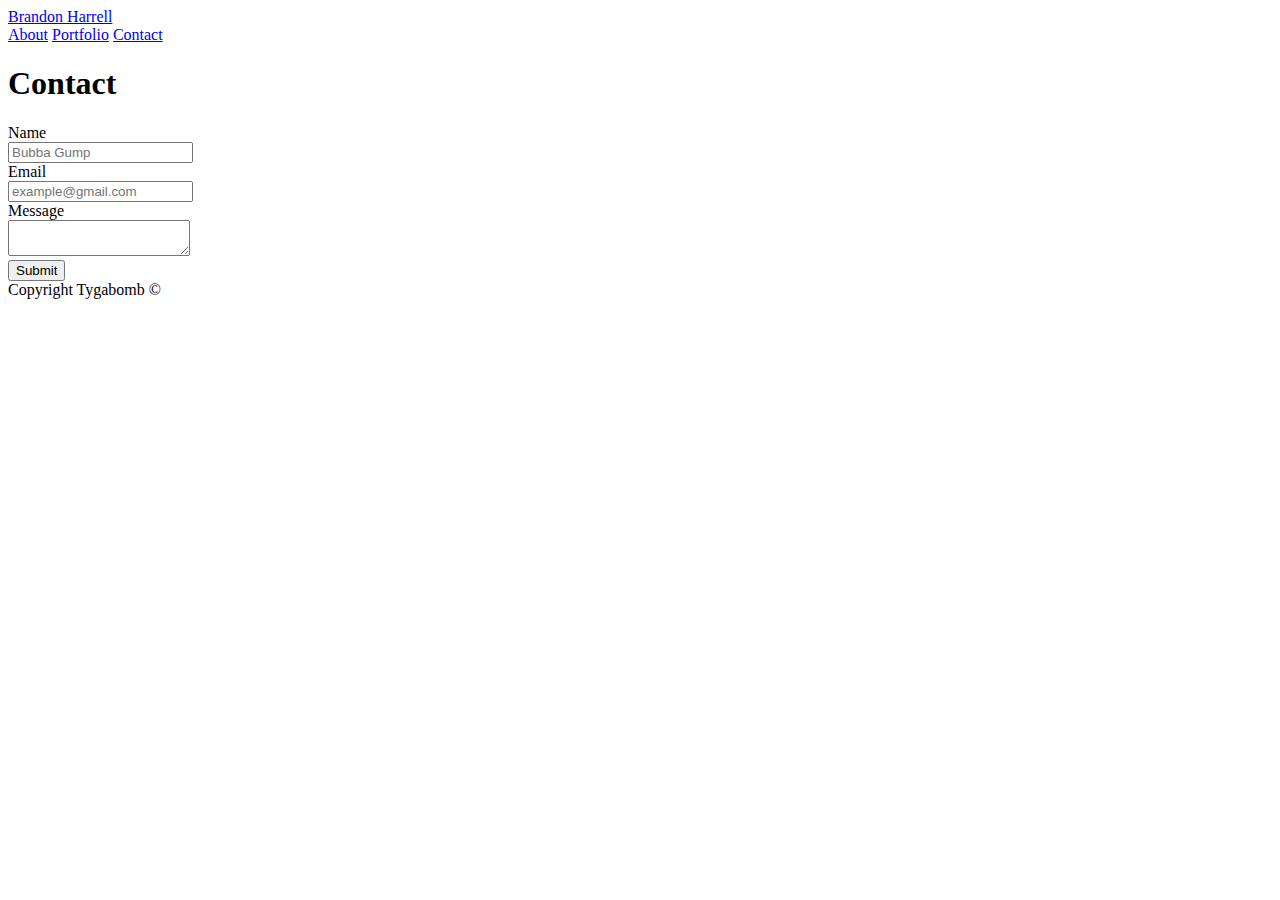
==== contact.html @ 44c2f48b "iniital folder structure" ====
<!doctype html>
<html lang="en">

<head>
    <!-- Required meta tags -->
    <meta charset="utf-8">
    <meta name="viewport" content="width=device-width, initial-scale=1, shrink-to-fit=no">

    <!-- Bootstrap CSS -->
    <link rel="stylesheet" href="https://stackpath.bootstrapcdn.com/bootstrap/4.1.3/css/bootstrap.min.css" integrity="sha384-MCw98/SFnGE8fJT3GXwEOngsV7Zt27NXFoaoApmYm81iuXoPkFOJwJ8ERdknLPMO"
        crossorigin="anonymous">
    <link href="https://fonts.googleapis.com/css?family=Charmonman|Hind|Mali" rel="stylesheet">

    <link rel="stylesheet" type="text/css" href="reset.css">
    <link rel="stylesheet" type="text/css" href="style.css">
    <link rel="stylesheet" type="text/css" href="Responsive.css">

    <title>Brandon Harrell</title>
</head>

<body>

    <header id="masthead">
        <div class="container">
            <a href="index.html" id="logo">Brandon Harrell</a>
            <nav class="navbar navbar-default">
                <a href="index.html">About</a>
                <a href="portfolio.html">Portfolio</a>
                <a href="contact.html">Contact</a>
            </nav>
        </div>
    </header>


    <div class="wrapper">
        <div id="main-container" class="container">

            <!-- Row 1 -->
            <div class="row">
                <div class="col-sm-12">
                    <section class="main-section">

                        <!-- Row 2 -->
                        <div class="row">
                            <div class="col-md-12">
                                <h1>Contact</h1>
                            </div>
                        </div>

                        <!-- Row 3 -->
                        <div class="row">
                            <div class="col-xs-12 col-sm-12 col-md-12 col-lg-12">
                                <form id="contact-form">
                                    <label for="name">Name</label>
                            </div>
                        </div>
                        <div class="row">
                            <div class="col-xs-12 col-sm-12 col-md-12 col-lg-12">
                                <input type="text" id="name" name="name" placeholder="Bubba Gump" required="required">
                            </div>
                        </div>


                        <!-- Row 4 -->
                        <div class="row">
                            <div class="col-xs-12 col-sm-12 col-md-12 col-lg-12">
                                <label for="email">Email</label>
                            </div>
                        </div>
                        <div class="row">
                            <div class="col-xs-12 col-sm-12 col-md-12 col-lg-12">
                                <input type="email" id="email" name="email" placeholder="example@gmail.com" required="required">
                            </div>
                        </div>

                        <!-- Row 5 -->
                        <div class="row">
                            <div class="col-xs-12 col-sm-12 col-md-12 col-lg-12">
                                <label for="message">Message</label>
                            </div>
                        </div>
                        <div class="row">
                            <div class="col-xs-12 col-sm-12 col-md-12 col-lg-12">
                                <textarea id="message" name="message" required="required"></textarea>
                            </div>
                        </div>
                        <div class="row">
                            <div class="col-xs-12 col-sm-12 col-md-12 col-lg-12">
                                <input type="submit">
                            </div>
                        </div>
                        </form>
                    </section>
                </div>

            </div>
</body>
<footer class="sticky" id="footer">
    Copyright Tygabomb &copy;
    <footer>

</html>

<!-- Optional JavaScript -->
<!-- jQuery first, then Popper.js, then Bootstrap JS -->
<script src="https://code.jquery.com/jquery-3.3.1.slim.min.js" integrity="sha384-q8i/X+965DzO0rT7abK41JStQIAqVgRVzpbzo5smXKp4YfRvH+8abtTE1Pi6jizo"
    crossorigin="anonymous"></script>
<script src="https://cdnjs.cloudflare.com/ajax/libs/popper.js/1.14.3/umd/popper.min.js" integrity="sha384-ZMP7rVo3mIykV+2+9J3UJ46jBk0WLaUAdn689aCwoqbBJiSnjAK/l8WvCWPIPm49"
    crossorigin="anonymous"></script>
<script src="https://stackpath.bootstrapcdn.com/bootstrap/4.1.3/js/bootstrap.min.js" integrity="sha384-ChfqqxuZUCnJSK3+MXmPNIyE6ZbWh2IMqE241rYiqJxyMiZ6OW/JmZQ5stwEULTy"
    crossorigin="anonymous"></script>
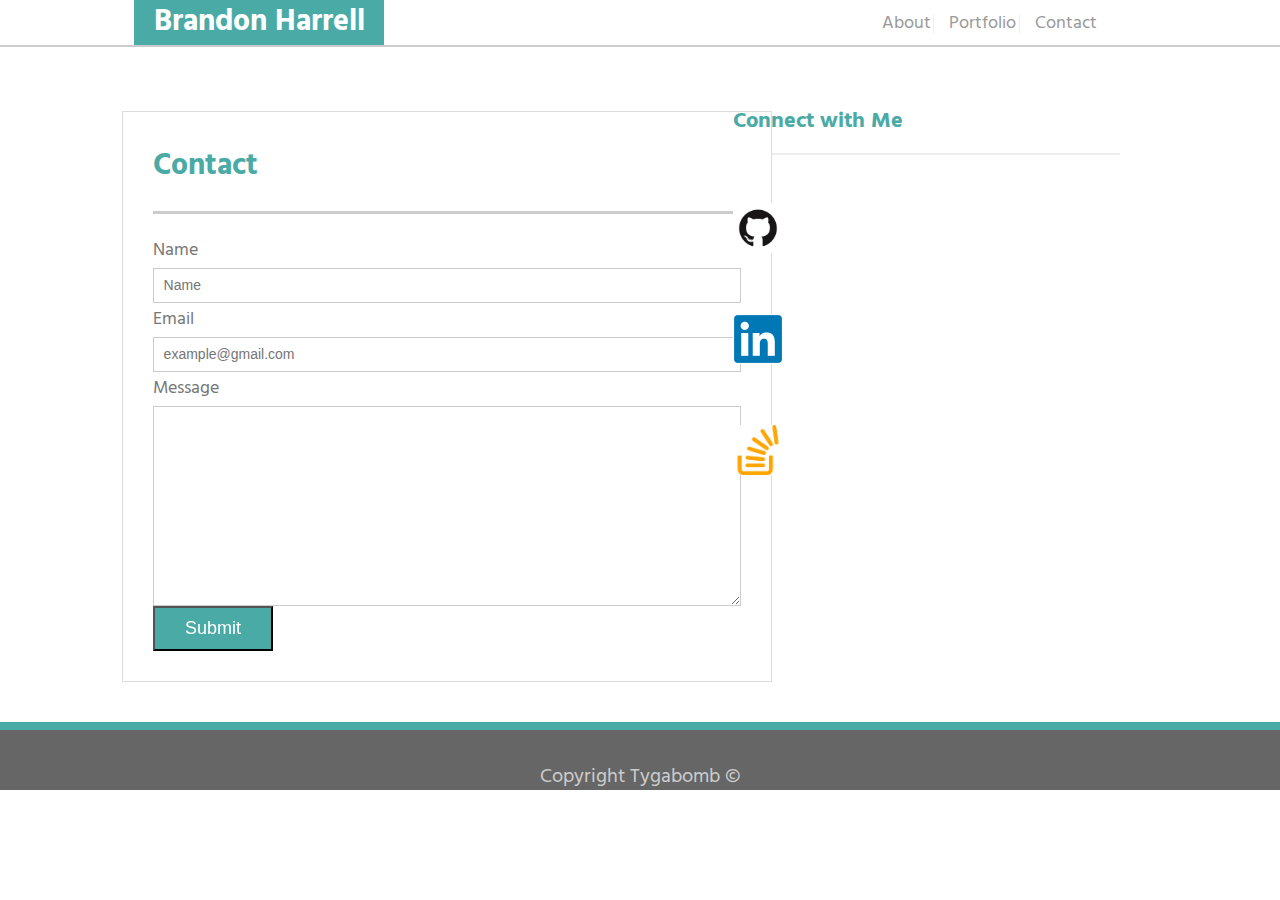
==== commit 0a65d7e2: "contact info and images" ====
--- a/contact.html
+++ b/contact.html
@@ -10,10 +10,12 @@
     <link rel="stylesheet" href="https://stackpath.bootstrapcdn.com/bootstrap/4.1.3/css/bootstrap.min.css" integrity="sha384-MCw98/SFnGE8fJT3GXwEOngsV7Zt27NXFoaoApmYm81iuXoPkFOJwJ8ERdknLPMO"
         crossorigin="anonymous">
     <link href="https://fonts.googleapis.com/css?family=Charmonman|Hind|Mali" rel="stylesheet">
+    <link rel="SHORTCUT ICON" href="./assets/images/B favicon.png" />
 
-    <link rel="stylesheet" type="text/css" href="reset.css">
-    <link rel="stylesheet" type="text/css" href="style.css">
-    <link rel="stylesheet" type="text/css" href="Responsive.css">
+    <link rel="stylesheet" type="text/css" href="./assets/CSS/reset.css">
+    <link rel="stylesheet" type="text/css" href="./assets/CSS/style.css">
+    <link rel="stylesheet" type="text/css" href="./assets/CSS/Responsive.css">
+    <link rel="stylesheet" type="text/css" href="./assets/CSS/hover.css">
 
     <title>Brandon Harrell</title>
 </head>
@@ -56,7 +58,7 @@
                         </div>
                         <div class="row">
                             <div class="col-xs-12 col-sm-12 col-md-12 col-lg-12">
-                                <input type="text" id="name" name="name" placeholder="Bubba Gump" required="required">
+                                <input type="text" id="name" name="name" placeholder="Name" required="required">
                             </div>
                         </div>
 
@@ -86,14 +88,29 @@
                         </div>
                         <div class="row">
                             <div class="col-xs-12 col-sm-12 col-md-12 col-lg-12">
-                                <input type="submit">
+                                <input class="hvr-bubble-float-top " type="submit">
                             </div>
                         </div>
                         </form>
                     </section>
+                    <section id="social-links">
+                        <h3>Connect with Me</h3>
+                        <ul>
+                            <li><a href="https://github.com/Tygabomb"><img class="icon" height="50px" width="50px" src="./assets/images/GitHub-Mark.png"
+                                        alt="GitHub Profile"></a></li>
+                            <li><a href="https://www.linkedin.com/in/brandon-harrell-17b13265/"><img class="icon"
+                                        height="50px" width="50px" src="./assets/images/linkedin image.png" alt="LinkedIn Profile"></a></li>
+                            <li><a href="https://stackoverflow.com/users/10246717/tygabomb"><img class="icon" height="50px"
+                                        width="50px" src="./assets/images/stack-overflow-pic.png" alt="StackOverflow Profile"></a></li>
+                        </ul>
+                    </section>
                 </div>
 
+                </section>
             </div>
+        </div>
+
+    </div>
 </body>
 <footer class="sticky" id="footer">
     Copyright Tygabomb &copy;
--- a/assets/CSS/style.css
+++ b/assets/CSS/style.css
@@ -0,0 +1,259 @@
+* {
+	box-sizing: border-box;
+  }
+  
+
+/* html {
+	background: url("images/subtle_orange_emboss.png");
+  }  */
+  
+  body {
+	font-family: 'Hind', sans-serif;
+	font-size: 18px;
+	line-height: 34px;
+	color: #777;
+	background: url("images/subtle_orange_emboss.png");
+	background-position: center;
+	background-size: cover;
+  }
+  
+  /* general */
+
+  .container {
+	max-width: 960px;
+	margin: 0 auto;
+	margin-top: -1.50%;
+	margin-bottom: -2%;
+	clear: both;
+  }
+  
+  h1,
+  h2,
+  h3,
+  p {
+	margin-bottom: 20px;
+  }
+  p:last-child {
+	margin-bottom: 0;
+  }
+  h1,
+  h2,
+  h3 {
+	font-family: 'Hind', sans-serif;
+	font-size: 18px; 
+	font-weight: 700;
+	color: #4aaaa5;
+	border-bottom: 3px solid #e9782d;
+	}
+	
+  h1 {
+	padding-bottom: 20px;
+	font-size: 30px;
+	line-height: 49px;
+	border-bottom: 3px solid #ccc;
+  }
+  h2,
+  h3 {
+	font-size: 22px;
+  }
+  /* header */
+
+  #masthead {
+	position: fixed;
+	width: 101%;
+	height: 79px;
+	margin: -1% -1% 30px;
+	overflow: auto;
+	color: #fff;
+	background: #fff;
+	border-bottom: 2px solid #ccc;
+  }
+  #logo {
+	float: left;
+	width: 250px;
+	height: 0%;
+	margin-top: 4.5%;
+	margin-left: -2%;
+	font-family: 'Hind', sans-serif;
+	font-size: 30px;
+	font-weight: 700;
+	line-height: 200%;
+	color: #fff;
+	text-align: center;
+	text-decoration: none;
+	background: #4aaaa5;
+  }
+  
+  nav {
+	float: right;
+	margin-top: 25px;
+	background-color: white;
+  }
+  nav a {
+	display: inline-block;
+	padding-left: 15px;
+	margin-left: -5.75%;
+	margin-top: 8%;
+	line-height: 18px;
+	color: #999;
+	border: none;
+	background-color: white;
+	text-decoration: none;
+	border-left: 1px solid #efefef;
+  }
+  .navbar {
+	margin-top: 5%;
+	border: none;
+	background-color: white;
+  }
+  nav a:first-child {
+	margin-right: -1.75;
+	border-left: 0 none;
+  }
+  
+  a {
+	margin-right: 5%;
+  }
+  li {
+	margin-top: 5%;
+	margin-right: -5%;
+  }
+  /* footer */
+
+  .clearfix::after {
+    content: "footer";
+    clear: both;
+    display: table;
+}
+
+  #footer {
+    padding: 30px 0;
+    clear: both;
+    font-size: 20px;
+    color: #cccccc;
+    text-align: center;
+    background: #666666;
+    border-top: 8px solid #4aaaa5;
+    height: 50px;
+  }
+  /* sidebar */
+
+  .sidebar {
+	float: right;
+	width: 100%;
+	max-width: 270px;
+	padding: 30px;
+	margin-bottom: 20px;
+	background: #fff;
+	border: 1px solid #ccc;
+  }
+  
+  h3,
+  .sidebar h2 {
+	padding-bottom: 20px;
+	margin-bottom: 15px;
+	line-height: 22px;
+	border-bottom: 2px solid #eee;
+  }
+  #social {
+	width: 62px;
+	height: 62px;
+	margin-top: 8px;
+	margin-right: 5px;
+  }
+  #social:hover, input[type=submit]:hover {
+	opacity: 0.6;
+  }
+  #social:last-child {
+	margin-right: -7px;
+  }
+  /* main */
+
+  #main-container {
+	padding-top: 130px;
+  }
+  .main-section {
+	float: left;
+	width: 100%;
+	max-width: 650px;
+	padding: 30px;
+	margin: 0 -4% 40px;
+	background: #fff;
+	border: 1px solid #ddd;
+  }
+  /* portfolio page */
+
+  .work {
+	position: relative;
+	float: left;
+	width: 274px;
+	margin: 20px 0 25px;
+	overflow: auto;
+  }
+  .work:nth-child(even) {
+	margin-right: 40px;
+  }
+  .work img {
+	width: 100%;
+	border: 0 none;
+	opacity: 0.8;
+  }
+  .work h3 {
+	position: absolute;
+	bottom: 20px;
+	width: 97.25%;
+	padding: 15px;
+	margin-left: 1.5%;
+	margin-bottom: 0;
+	font-weight: 300;
+	line-height: 30px;
+	color: #777;
+	text-align: center;
+	background: #4aaaa5;;
+	border-bottom: 0;
+  }
+  #auth-image {
+	float: left;
+	width: 200px;
+	height: auto;
+	margin-top: 10px;
+	margin-right: 25px;
+  }
+  /* contact page */
+
+  #contact-form ul {
+	margin-bottom: 20px;
+  }
+  #contact-form li {
+	margin-bottom: 10px;
+  }
+  label,
+  input[type=text],
+  input[type=email],
+  textarea {
+	display: block;
+	width: 100%;
+  }
+  input[type=text],
+  input[type=email],
+  textarea {
+	height: 35px;
+	padding: 0 10px;
+	font-size: 14px;
+	border: 1px solid #ccc;
+  }
+
+  textarea {
+	height: 200px;
+  }
+
+  input[type=submit] {
+	padding: 10px 30px;
+	font-size: 18px;
+	color: #fff;
+	cursor: pointer;
+	background: #4aaaa5;
+	border: Top; 
+
+  }
+  
--- a/assets/CSS/Responsive.css
+++ b/assets/CSS/Responsive.css
@@ -0,0 +1,132 @@
+/* Media Quieries 
+  // 980px
+  */
+  @media screen and (max-width: 980px) {
+	#logo {
+	  margin-left: 10%;
+	}
+  
+	nav {
+	  margin-right: 10%;
+	}
+  
+	.main-section {
+	  max-width: 100%;
+	  margin-left: 0%;
+	}
+  
+	#auth-image {
+	  width: 100%;
+	  margin-bottom: 5%;
+	}
+  
+	.sidebar {
+	  max-width: 100%;
+	  margin-right: 0%;
+	}
+  
+	.work {
+	  width: 100%;
+	}
+  
+	 #social:last-child {
+	  margin-right: -15px;
+	}
+  
+	#social {
+	  width: 72px;
+	  height: 72px;
+	}
+  }
+  
+  /* 768px */
+  @media screen and (max-width: 768px) {
+	#logo {
+	  margin-left: 2%;
+	}
+  
+	#masthead {
+	  width: 101%;
+	  margin: -2% -1.5% 0%;
+	}
+  
+	nav {
+	  margin-top: 4%;
+	  margin-bottom: 2%;
+	  margin-right: 2%;
+	}
+  
+	.main-section {
+	  max-width: 100%;
+	  margin-left: 0%;
+	}
+  
+	#auth-image {
+	  width: 50%;
+	}
+  
+	.sidebar {
+	  max-width: 100%;
+	  margin-right: 0%;
+	  margin-bottom: 5%;
+	}
+  
+	.work {
+	  width: 100%;
+	}
+  }
+  
+  /* 640px */
+  @media screen and (max-width: 640px) {
+	header {
+	  position: static;
+	}
+  
+	#logo {
+	  width: 106%;
+	  margin-left: -3%;
+	}
+  
+	#masthead {
+	  width: 101%;
+	  height: 28%;
+	  margin: -2% -1.5% 0%;
+	}
+  
+	nav {
+	  margin-top: 2%;
+	  margin-bottom: 2%;
+	  margin-right: 30%;
+	}
+  
+	.navbar {
+	  margin-top: 0%;
+	}
+  
+	.main-section {
+	  margin-top: 4%;
+	}
+  
+	#auth-image {
+	  width: 100%;
+	  margin-bottom: 5%;
+	}
+  
+	.sidebar {
+	  max-width: 100%;
+	  margin-bottom: 5%;
+	}
+  
+	.work {
+	  width: 100%;
+	}
+  
+	#social:last-child {
+	  margin-right: -15px;
+	}
+  
+	#social {
+	  width: 72px;
+	  height: 72px;
+	}
+  }--- a/assets/CSS/hover.css
+++ b/assets/CSS/hover.css
@@ -0,0 +1,35 @@
+/* Bubble Float Top */
+.hvr-bubble-float-top {
+    display: inline-block;
+    vertical-align: middle;
+    -webkit-transform: perspective(1px) translateZ(0);
+    transform: perspective(1px) translateZ(0);
+    box-shadow: 0 0 1px rgba(0, 0, 0, 0);
+    position: relative;
+    -webkit-transition-duration: 0.3s;
+    transition-duration: 0.3s;
+    -webkit-transition-property: transform;
+    transition-property: transform;
+  }
+  .hvr-bubble-float-top:before {
+    position: absolute;
+    z-index: -1;
+    content: '';
+    left: calc(50% - 10px);
+    top: 0;
+    border-style: solid;
+    border-width: 0 10px 10px 10px;
+    border-color: transparent transparent #e1e1e1 transparent;
+    -webkit-transition-duration: 0.3s;
+    transition-duration: 0.3s;
+    -webkit-transition-property: transform;
+    transition-property: transform;
+  }
+  .hvr-bubble-float-top:hover, .hvr-bubble-float-top:focus, .hvr-bubble-float-top:active {
+    -webkit-transform: translateY(10px);
+    transform: translateY(10px);
+  }
+  .hvr-bubble-float-top:hover:before, .hvr-bubble-float-top:focus:before, .hvr-bubble-float-top:active:before {
+    -webkit-transform: translateY(-10px);
+    transform: translateY(-10px);
+  }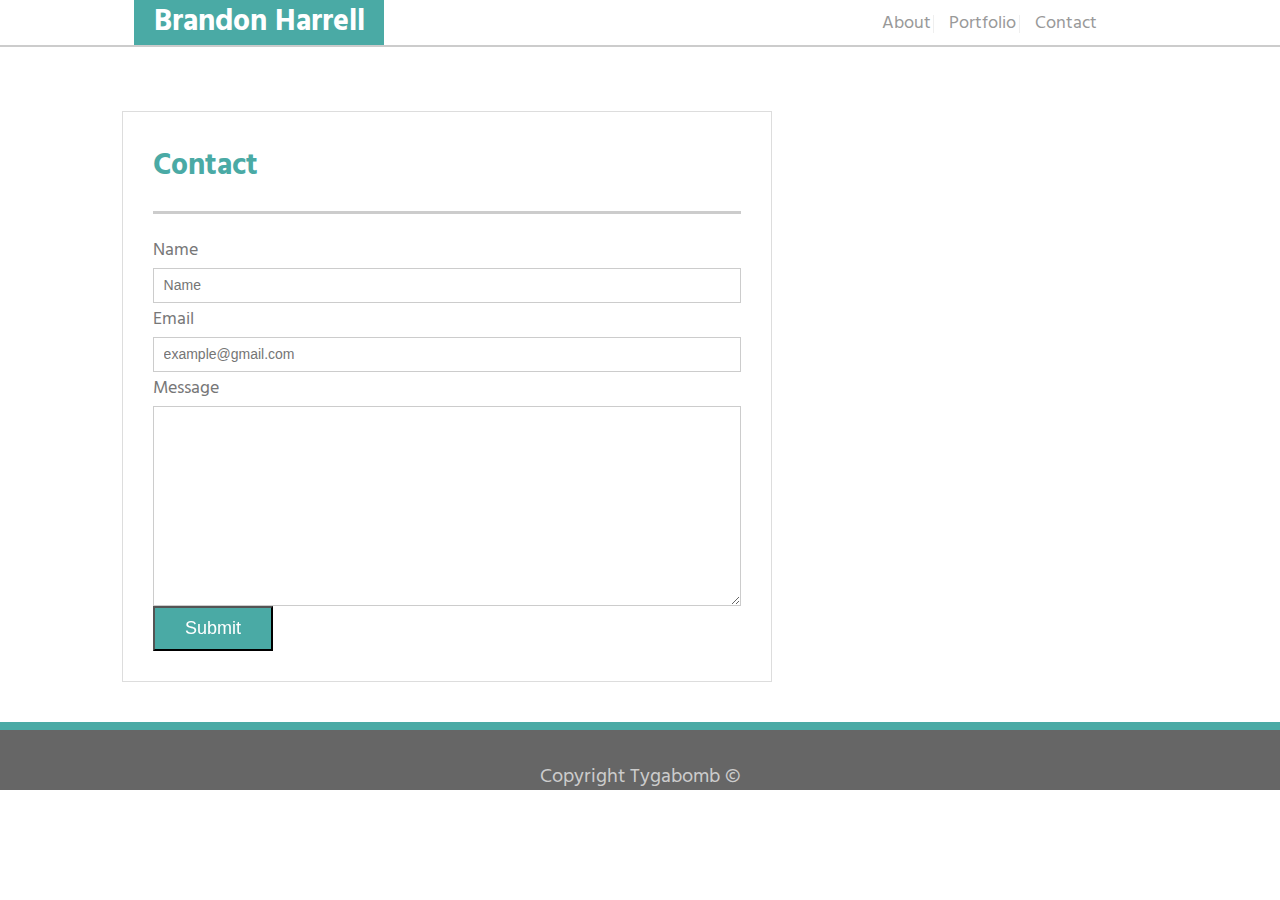
==== commit 0df55d58: "close to complete" ====
--- a/contact.html
+++ b/contact.html
@@ -93,24 +93,20 @@
                         </div>
                         </form>
                     </section>
+
                     <section id="social-links">
-                        <h3>Connect with Me</h3>
-                        <ul>
-                            <li><a href="https://github.com/Tygabomb"><img class="icon" height="50px" width="50px" src="./assets/images/GitHub-Mark.png"
-                                        alt="GitHub Profile"></a></li>
-                            <li><a href="https://www.linkedin.com/in/brandon-harrell-17b13265/"><img class="icon"
-                                        height="50px" width="50px" src="./assets/images/linkedin image.png" alt="LinkedIn Profile"></a></li>
-                            <li><a href="https://stackoverflow.com/users/10246717/tygabomb"><img class="icon" height="50px"
-                                        width="50px" src="./assets/images/stack-overflow-pic.png" alt="StackOverflow Profile"></a></li>
-                        </ul>
+                        <div class="row">
+                            <div class="col-xs-12">
+
+
+                        
+                    </div>
+
                     </section>
+                    </div>
                 </div>
 
-                </section>
             </div>
-        </div>
-
-    </div>
 </body>
 <footer class="sticky" id="footer">
     Copyright Tygabomb &copy;
--- a/assets/CSS/style.css
+++ b/assets/CSS/style.css
@@ -12,7 +12,7 @@
 	font-size: 18px;
 	line-height: 34px;
 	color: #777;
-	background: url("images/subtle_orange_emboss.png");
+	background: url("/Users/Mac/Desktop/Boot-Camp/RePo/Profolio-updated-/assets/images/subtle_orange_emboss.png");
 	background-position: center;
 	background-size: cover;
   }
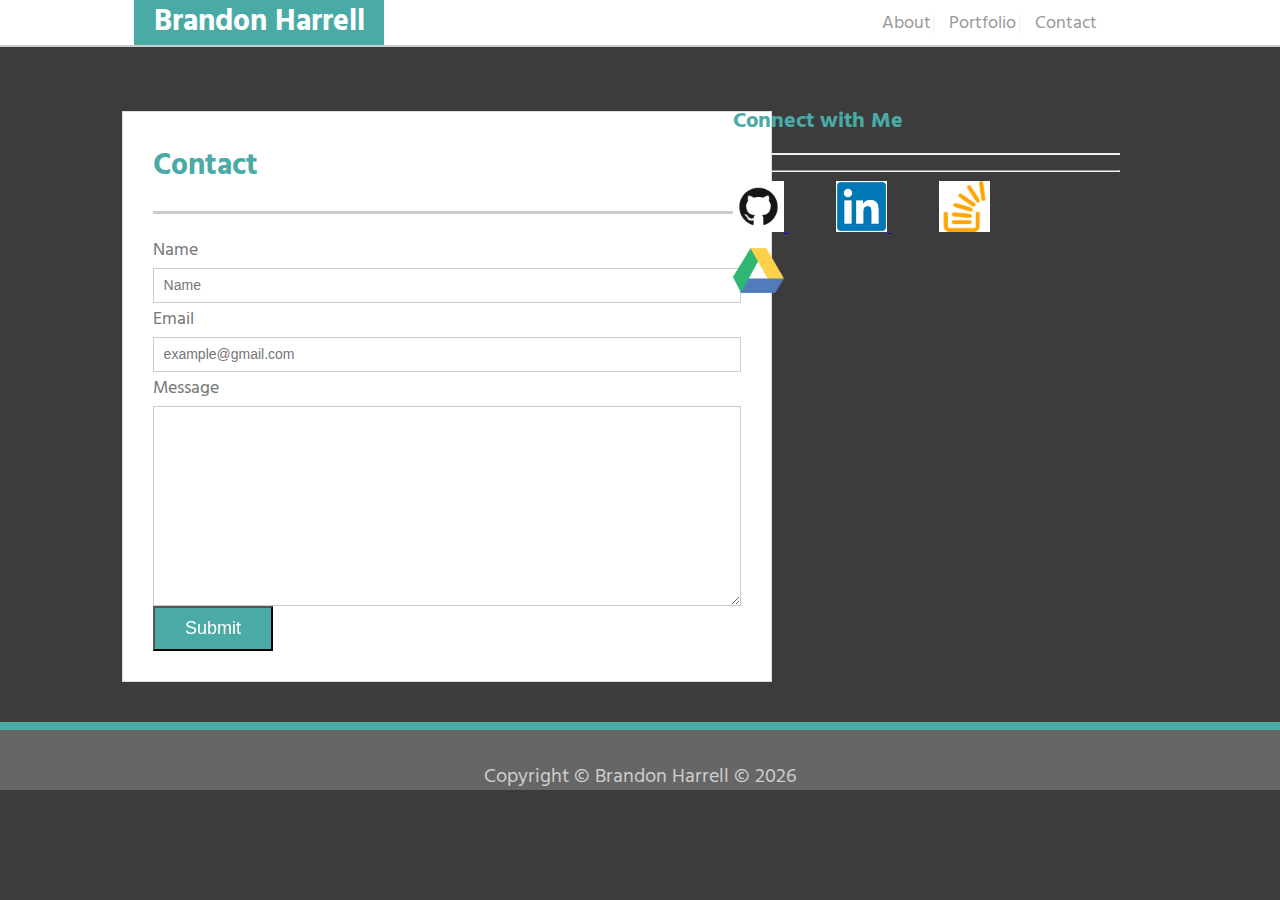
==== commit fbec637c: "responsive & orientation" ====
--- a/contact.html
+++ b/contact.html
@@ -39,7 +39,7 @@
 
             <!-- Row 1 -->
             <div class="row">
-                <div class="col-sm-12">
+                <div class="col-sm-8">
                     <section class="main-section">
 
                         <!-- Row 2 -->
@@ -99,18 +99,44 @@
                             <div class="col-xs-12">
 
 
-                        
-                    </div>
+
+                            </div>
 
                     </section>
                     </div>
                 </div>
+                <div class="col-sm-4" id="connect">
+                    <h3>Connect with Me</h3>
 
+                    <hr>
+
+                    <a href="https://github.com/Tygabomb" target="_blank"><img src="./assets/images/GitHub-Mark.png" height="51"
+                        />
+                    </a>
+
+                    <a href="https://www.linkedin.com/in/brandon-harrell-17b13265/" target="_blank"><img src="./assets/images/linkedin image.png"
+                            height="51" />
+                    </a>
+
+                    <a href="https://stackoverflow.com/users/10246717/tygabomb" target="_blank"><img src="./assets/images/stack-overflow-pic.png"
+                            height="51" />
+                    </a>
+
+                    <a href="https://docs.google.com/document/d/1i0x0Sv_jhfEGyRp-uTNa1Kdq8zkWPbOk0-kWTJ4RRbo/edit?usp=sharing" target="_blank"><img
+                            src="./assets/images/google-drive-512.png" height="51" />
+                    </a>
+
+                </div>
+                <br> 
+                <br>
+                
             </div>
+        </div>
 </body>
 <footer class="sticky" id="footer">
-    Copyright Tygabomb &copy;
-    <footer>
+    Copyright &copy; Brandon Harrell &copy;
+    <script>document.write(new Date().getFullYear())</script>
+</footer>
 
 </html>
 
--- a/assets/CSS/style.css
+++ b/assets/CSS/style.css
@@ -12,7 +12,8 @@
 	font-size: 18px;
 	line-height: 34px;
 	color: #777;
-	background: url("/Users/Mac/Desktop/Boot-Camp/RePo/Profolio-updated-/assets/images/subtle_orange_emboss.png");
+	background-color: rgba(56, 54, 56, 0.972);
+	/* background: url("/Users/Mac/Desktop/Boot-Camp/RePo/Profolio-updated-/assets/images/subtle_orange_emboss.png"); */
 	background-position: center;
 	background-size: cover;
   }
@@ -63,6 +64,7 @@
 	width: 101%;
 	height: 79px;
 	margin: -1% -1% 30px;
+	z-index: 1;
 	overflow: auto;
 	color: #fff;
 	background: #fff;
@@ -128,7 +130,8 @@
 
   #footer {
     padding: 30px 0;
-    clear: both;
+		clear: both;
+		width: 100%;
     font-size: 20px;
     color: #cccccc;
     text-align: center;
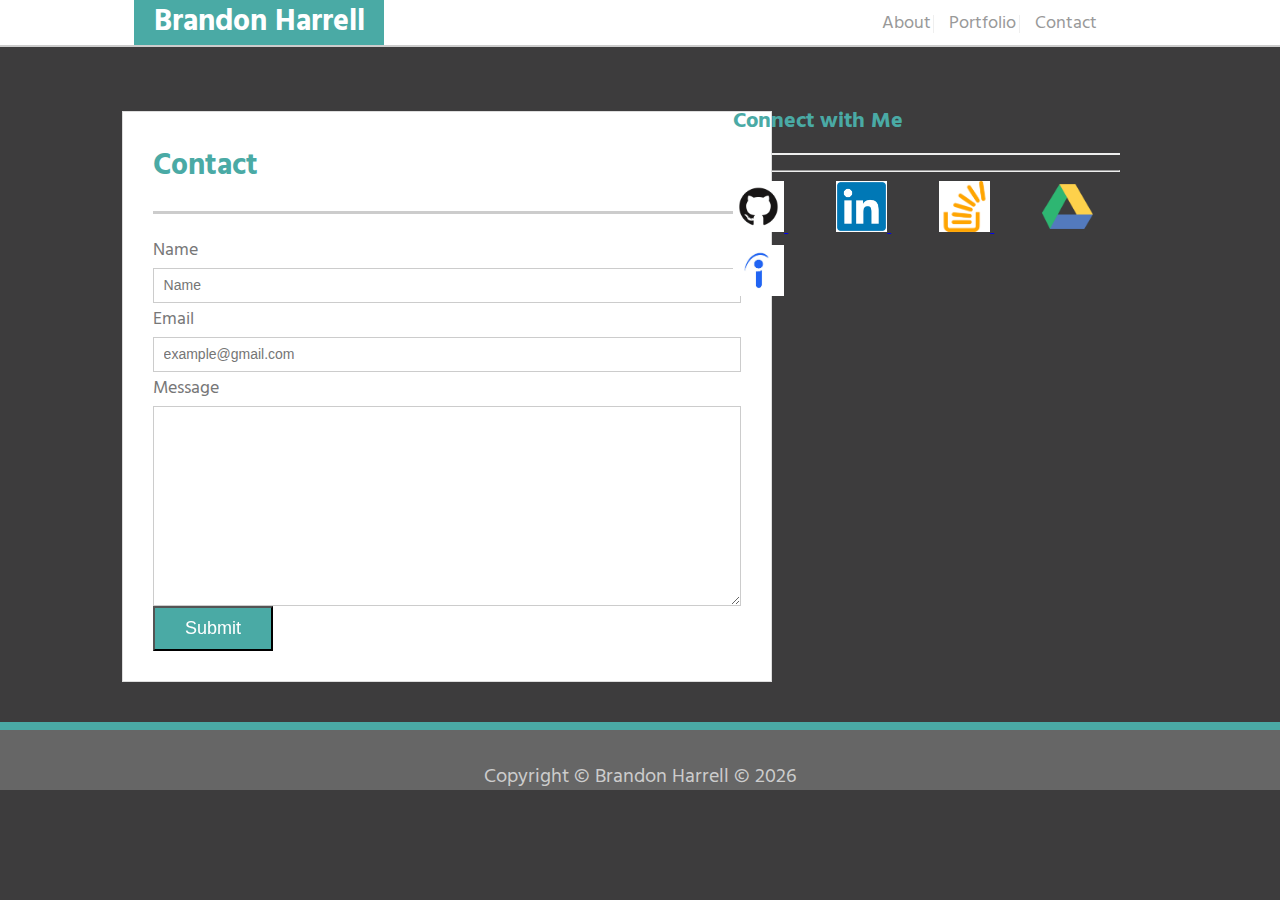
==== commit 10c4ec1a: "work in progess 4" ====
--- a/contact.html
+++ b/contact.html
@@ -125,6 +125,10 @@
                     <a href="https://docs.google.com/document/d/1i0x0Sv_jhfEGyRp-uTNa1Kdq8zkWPbOk0-kWTJ4RRbo/edit?usp=sharing" target="_blank"><img
                             src="./assets/images/google-drive-512.png" height="51" />
                     </a>
+                    
+                    <a href="https://docs.google.com/document/d/1i0x0Sv_jhfEGyRp-uTNa1Kdq8zkWPbOk0-kWTJ4RRbo/edit?usp=sharing" target="_blank"><img
+                        src="./assets/images/indeed icon .jpg" height="51" />
+                </a>
 
                 </div>
                 <br> 
--- a/assets/CSS/style.css
+++ b/assets/CSS/style.css
@@ -56,7 +56,14 @@
   h2,
   h3 {
 	font-size: 22px;
-  }
+	}
+	
+	h5 {
+		font-size: 20px;
+		color: black; 
+
+
+	}
   /* header */
 
   #masthead {
